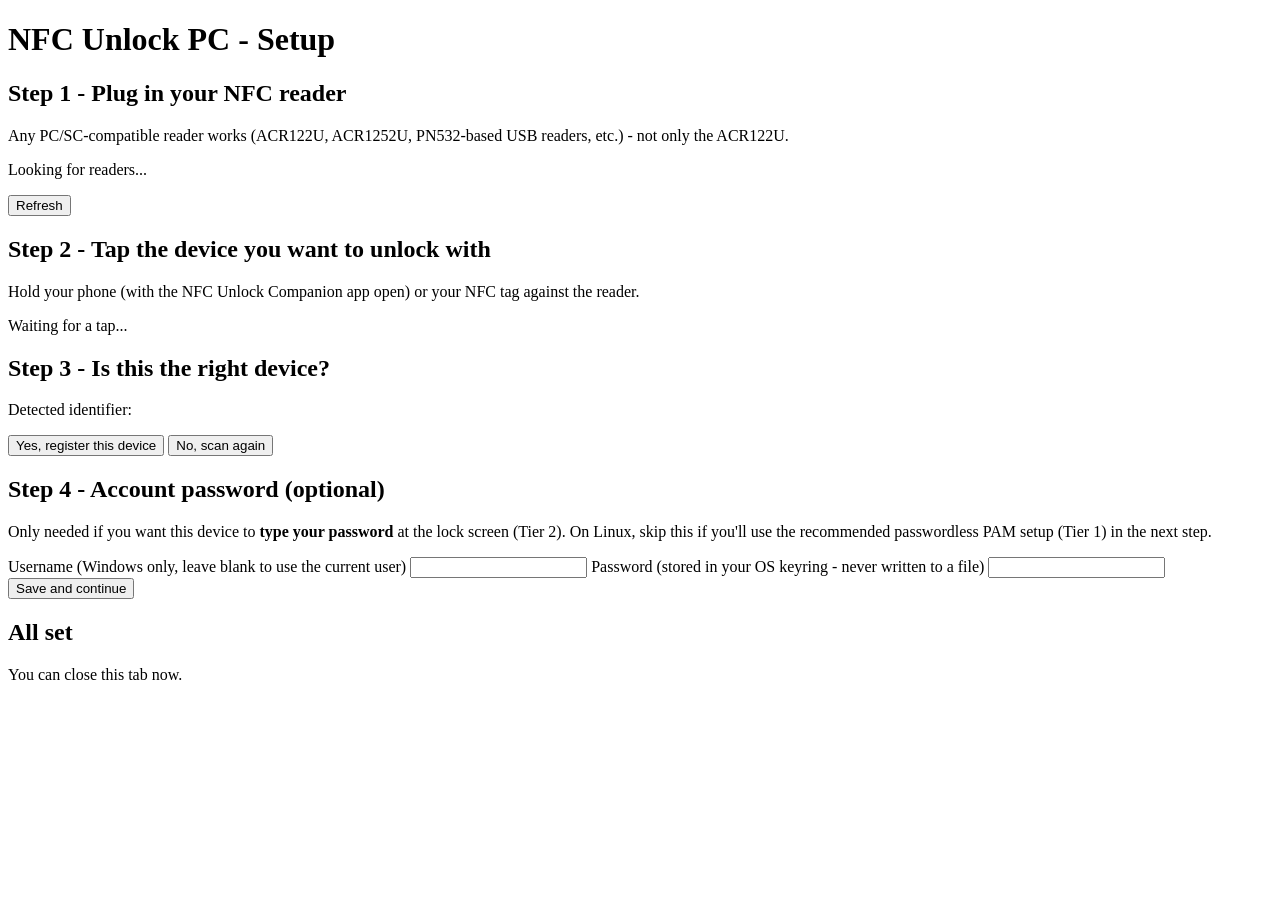
==== src/nfc_unlock/static/index.html @ 9579206a "setup wizard: add index.html with the reader-select / tap / confirm flow Five-step page: pick a dete" ====
<!DOCTYPE html>
<html lang="en">
<head>
  <meta charset="UTF-8">
  <meta name="viewport" content="width=device-width, initial-scale=1.0">
  <title>NFC Unlock PC - Setup</title>
  <link rel="stylesheet" href="style.css">
</head>
<body>
  <main>
    <h1>NFC Unlock PC - Setup</h1>

    <!-- Step 1: pick a reader -->
    <section id="step-reader" class="step active">
      <h2>Step 1 - Plug in your NFC reader</h2>
      <p class="hint">Any PC/SC-compatible reader works (ACR122U, ACR1252U, PN532-based
        USB readers, etc.) - not only the ACR122U.</p>
      <div id="reader-list" class="reader-list">
        <p class="muted">Looking for readers...</p>
      </div>
      <button id="btn-refresh-readers">Refresh</button>
    </section>

    <!-- Step 2: tap device -->
    <section id="step-tap" class="step">
      <h2>Step 2 - Tap the device you want to unlock with</h2>
      <p class="hint">Hold your phone (with the NFC Unlock Companion app open) or your
        NFC tag against <span id="selected-reader-name">the reader</span>.</p>
      <div id="tap-status" class="tap-status">
        <div class="spinner"></div>
        <p>Waiting for a tap...</p>
      </div>
    </section>

    <!-- Step 3: confirm -->
    <section id="step-confirm" class="step">
      <h2>Step 3 - Is this the right device?</h2>
      <p class="hint">Detected identifier:</p>
      <p class="identifier" id="detected-identifier"></p>
      <div class="row">
        <button id="btn-confirm-yes" class="primary">Yes, register this device</button>
        <button id="btn-confirm-no">No, scan again</button>
      </div>
    </section>

    <!-- Step 4: credentials (optional) -->
    <section id="step-credentials" class="step">
      <h2>Step 4 - Account password (optional)</h2>
      <p class="hint">
        Only needed if you want this device to <strong>type your password</strong> at the
        lock screen (Tier 2). On Linux, skip this if you'll use the recommended
        passwordless PAM setup (Tier 1) in the next step.
      </p>
      <label>Username (Windows only, leave blank to use the current user)
        <input type="text" id="input-username" autocomplete="username">
      </label>
      <label>Password (stored in your OS keyring - never written to a file)
        <input type="password" id="input-password" autocomplete="new-password">
      </label>
      <div class="row">
        <button id="btn-save" class="primary">Save and continue</button>
      </div>
    </section>

    <!-- Step 5: next steps -->
    <section id="step-done" class="step">
      <h2>All set</h2>
      <p id="done-title" class="hint"></p>
      <div id="done-commands"></div>
      <p id="done-note" class="muted"></p>
      <p class="muted">You can close this tab now.</p>
    </section>
  </main>
  <script src="app.js"></script>
</body>
</html>
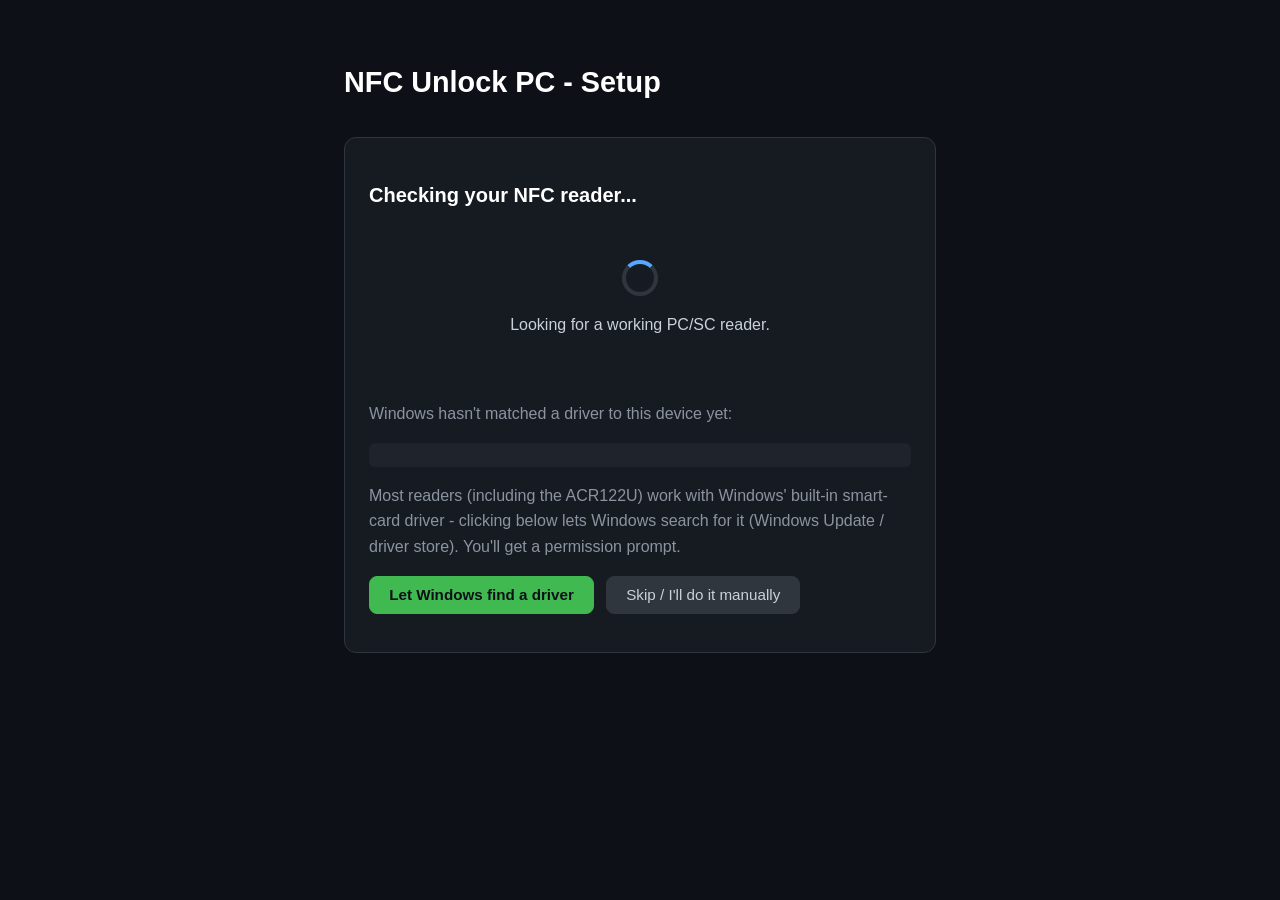
==== commit 1ca78213: "setup wizard: add Step 0 driver-check screen before reader selection Shows a spinner while checking " ====
--- a/src/nfc_unlock/static/index.html
+++ b/src/nfc_unlock/static/index.html
@@ -10,8 +10,29 @@
   <main>
     <h1>NFC Unlock PC - Setup</h1>
 
+    <!-- Step 0: driver check -->
+    <section id="step-driver" class="step active">
+      <h2>Checking your NFC reader...</h2>
+      <div id="driver-checking" class="tap-status">
+        <div class="spinner"></div>
+        <p>Looking for a working PC/SC reader.</p>
+      </div>
+      <div id="driver-problem" class="hidden">
+        <p class="hint">Windows hasn't matched a driver to this device yet:</p>
+        <p class="identifier" id="driver-device-name"></p>
+        <p class="hint">Most readers (including the ACR122U) work with Windows' built-in
+          smart-card driver - clicking below lets Windows search for it
+          (Windows Update / driver store). You'll get a permission prompt.</p>
+        <div class="row">
+          <button id="btn-install-driver" class="primary">Let Windows find a driver</button>
+          <button id="btn-skip-driver">Skip / I'll do it manually</button>
+        </div>
+        <p class="muted" id="driver-install-status"></p>
+      </div>
+    </section>
+
     <!-- Step 1: pick a reader -->
-    <section id="step-reader" class="step active">
+    <section id="step-reader" class="step">
       <h2>Step 1 - Plug in your NFC reader</h2>
       <p class="hint">Any PC/SC-compatible reader works (ACR122U, ACR1252U, PN532-based
         USB readers, etc.) - not only the ACR122U.</p>
--- a/src/nfc_unlock/static/style.css
+++ b/src/nfc_unlock/static/style.css
@@ -0,0 +1,171 @@
+:root {
+  --bg: #0d1117;
+  --panel: #161b22;
+  --accent: #58a6ff;
+  --accent2: #3fb950;
+  --text: #c9d1d9;
+  --muted: #8b949e;
+  --border: #30363d;
+}
+
+* { box-sizing: border-box; }
+
+body {
+  margin: 0;
+  font-family: -apple-system, Segoe UI, Roboto, Helvetica, Arial, sans-serif;
+  background: var(--bg);
+  color: var(--text);
+  line-height: 1.6;
+}
+
+main {
+  max-width: 640px;
+  margin: 0 auto;
+  padding: 2.5rem 1.5rem 4rem;
+}
+
+h1 {
+  color: #fff;
+  font-size: 1.8rem;
+  margin-bottom: 2rem;
+}
+
+h2 {
+  color: #fff;
+  font-size: 1.25rem;
+}
+
+.step {
+  display: none;
+  background: var(--panel);
+  border: 1px solid var(--border);
+  border-radius: 12px;
+  padding: 1.5rem;
+  margin-bottom: 1rem;
+}
+
+.step.active {
+  display: block;
+}
+
+.hint {
+  color: var(--muted);
+}
+
+.muted {
+  color: var(--muted);
+  font-size: 0.9rem;
+}
+
+.reader-list {
+  margin: 1rem 0;
+}
+
+.reader-item {
+  display: flex;
+  align-items: center;
+  justify-content: space-between;
+  padding: 0.75rem 1rem;
+  border: 1px solid var(--border);
+  border-radius: 8px;
+  margin-bottom: 0.5rem;
+  cursor: pointer;
+}
+
+.reader-item:hover {
+  border-color: var(--accent);
+}
+
+.reader-item.selected {
+  border-color: var(--accent2);
+  background: rgba(63, 185, 80, 0.08);
+}
+
+button {
+  background: var(--border);
+  color: var(--text);
+  border: 1px solid var(--border);
+  border-radius: 8px;
+  padding: 0.6rem 1.2rem;
+  font-size: 0.95rem;
+  cursor: pointer;
+}
+
+button.primary {
+  background: var(--accent2);
+  color: #0d1117;
+  border-color: var(--accent2);
+  font-weight: 600;
+}
+
+button:hover {
+  border-color: var(--accent);
+}
+
+.row {
+  display: flex;
+  gap: 0.75rem;
+  margin-top: 1rem;
+}
+
+.tap-status {
+  text-align: center;
+  padding: 2rem 0;
+}
+
+.spinner {
+  width: 36px;
+  height: 36px;
+  margin: 0 auto 1rem;
+  border: 4px solid var(--border);
+  border-top-color: var(--accent);
+  border-radius: 50%;
+  animation: spin 1s linear infinite;
+}
+
+@keyframes spin {
+  to { transform: rotate(360deg); }
+}
+
+.identifier {
+  font-family: ui-monospace, SFMono-Regular, Menlo, Consolas, monospace;
+  background: #1f242c;
+  border-radius: 6px;
+  padding: 0.75rem;
+  word-break: break-all;
+}
+
+label {
+  display: block;
+  margin-bottom: 1rem;
+  font-size: 0.95rem;
+}
+
+input[type="text"], input[type="password"] {
+  display: block;
+  width: 100%;
+  margin-top: 0.4rem;
+  padding: 0.6rem 0.8rem;
+  background: #1f242c;
+  border: 1px solid var(--border);
+  border-radius: 6px;
+  color: var(--text);
+  font-size: 0.95rem;
+}
+
+pre, code {
+  background: #1f242c;
+  border-radius: 6px;
+  font-family: ui-monospace, SFMono-Regular, Menlo, Consolas, monospace;
+  font-size: 0.9em;
+}
+
+pre {
+  padding: 0.9rem;
+  overflow-x: auto;
+  margin: 0.5rem 0;
+}
+
+code {
+  padding: 0.15rem 0.4rem;
+}
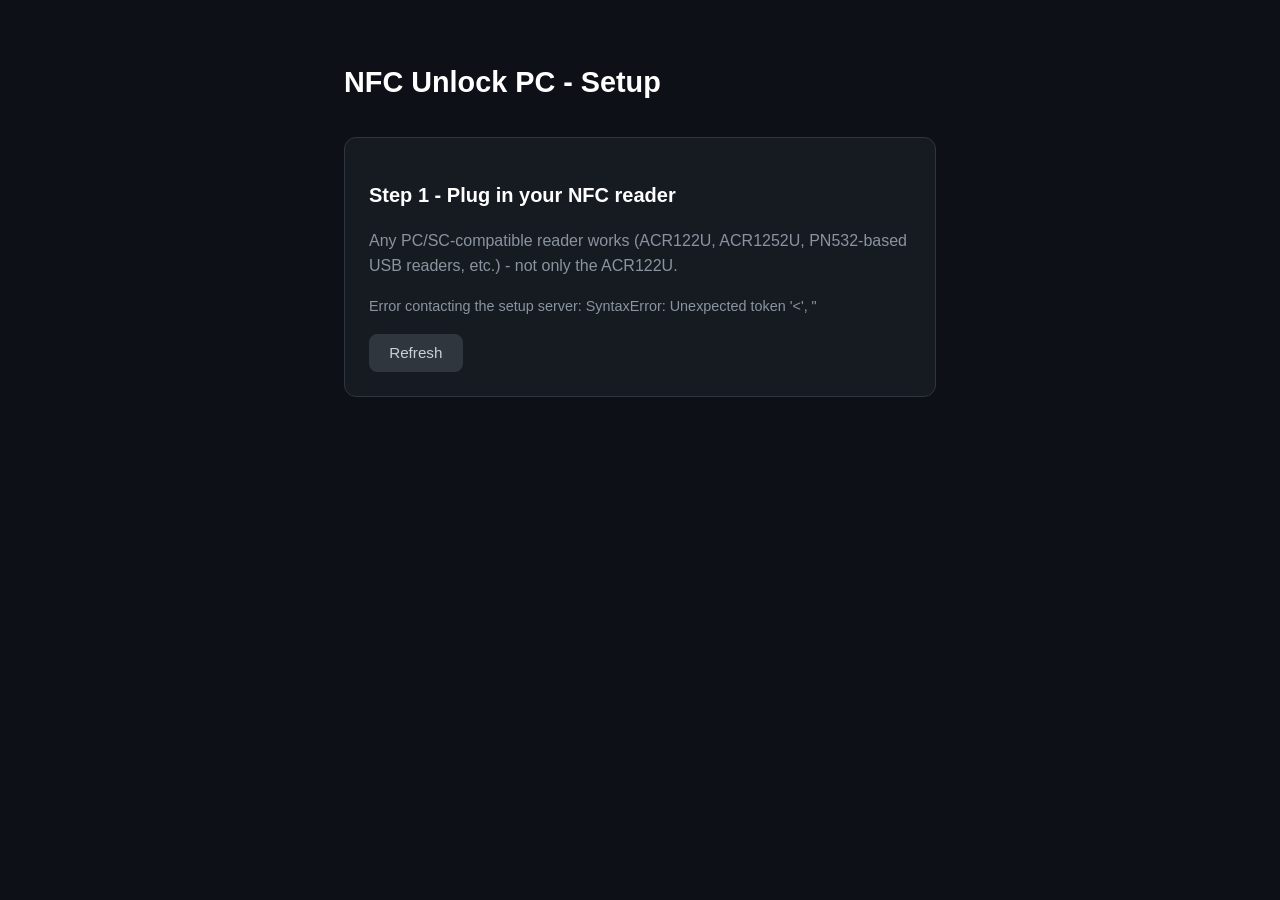
==== commit bf3019be: "setup wizard: add action button placeholder to the final 'all set' step" ====
--- a/src/nfc_unlock/static/index.html
+++ b/src/nfc_unlock/static/index.html
@@ -88,6 +88,10 @@
       <h2>All set</h2>
       <p id="done-title" class="hint"></p>
       <div id="done-commands"></div>
+      <div id="done-action" class="row hidden">
+        <button id="btn-done-action" class="primary"></button>
+      </div>
+      <p id="done-action-status" class="muted"></p>
       <p id="done-note" class="muted"></p>
       <p class="muted">You can close this tab now.</p>
     </section>
--- a/src/nfc_unlock/static/style.css
+++ b/src/nfc_unlock/static/style.css
@@ -46,6 +46,10 @@
 
 .step.active {
   display: block;
+}
+
+.hidden {
+  display: none;
 }
 
 .hint {
